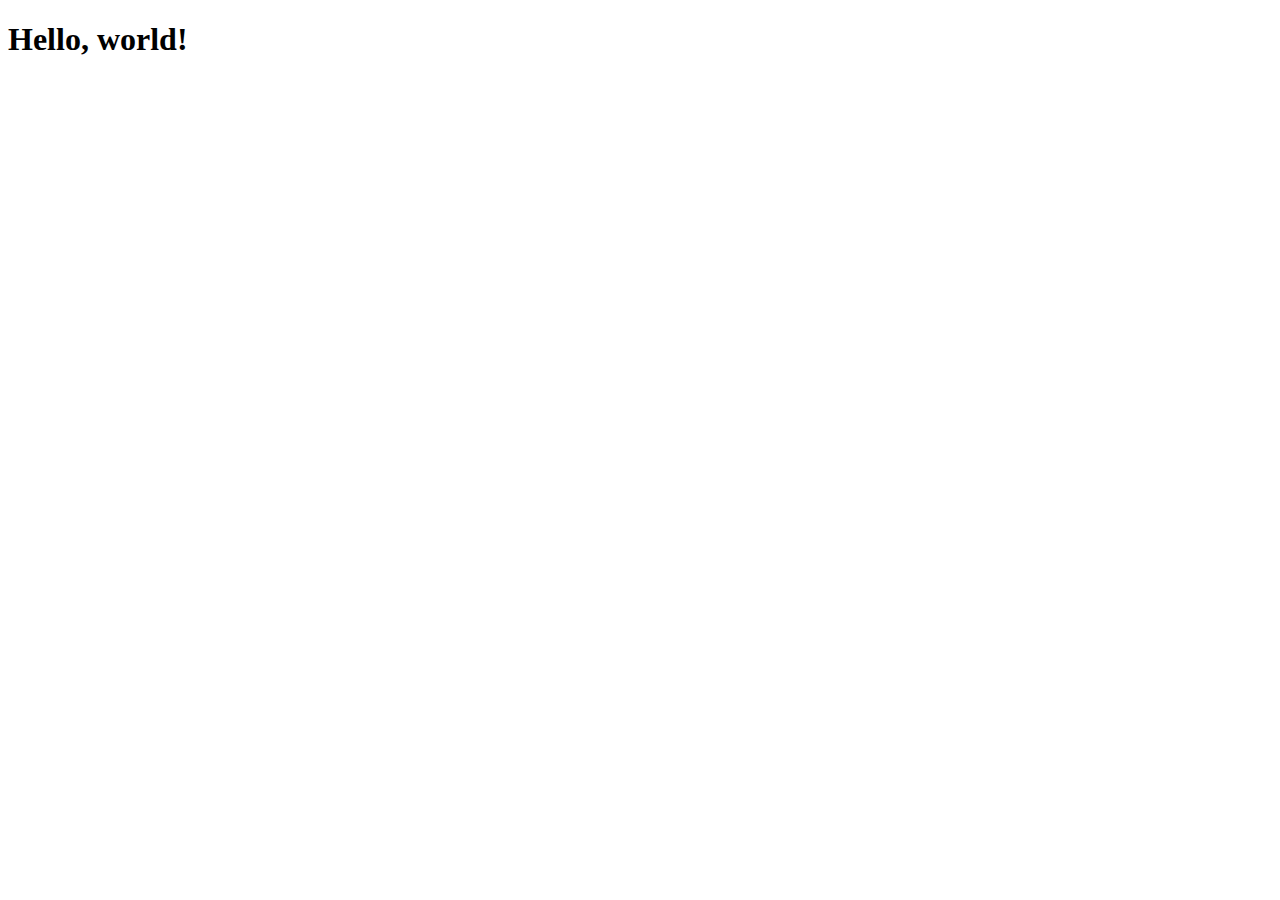
==== src/main/resources/templates/index.html @ 85ad0266 "add initial project files" ====
<!DOCTYPE html>
<html xmlns:th="http://www.thymeleaf.org">
<head>
  <meta charset="utf-8"/>
  <meta http-equiv="X-UA-Compatible" content="IE=edge"/>
  <meta name="viewport" content="width=device-width, initial-scale=1"/>
  <!--/* The above 3 meta tags *must* come first in the head; any other head content must come *after* these tags */-->

  <title>Bootstrap 101 Template</title>

  <link href="/webjars/bootstrap/3.3.7-1/css/bootstrap.min.css" rel="stylesheet"
        th:href="@{/webjars/bootstrap/3.3.7-1/css/bootstrap.min.css}"/>

  <!-- HTML5 shim and Respond.js for IE8 support of HTML5 elements and media queries -->
  <!-- WARNING: Respond.js doesn't work if you view the page via file:// -->
  <!--[if lt IE 9]>
  <script src="https://oss.maxcdn.com/html5shiv/3.7.3/html5shiv.min.js"></script>
  <script src="https://oss.maxcdn.com/respond/1.4.2/respond.min.js"></script>
  <![endif]-->
</head>

<body>
<h1>Hello, world!</h1>


<!--/* jQuery (necessary for Bootstrap's JavaScript plugins) */-->
<script src="/webjars/jquery/1.11.1/jquery.min.js"
        th:src="@{/webjars/jquery/1.11.1/jquery.min.js}"></script>
<!--/* Include all compiled plugins (below), or include individual files as needed */-->
<script src="/webjars/bootstrap/3.3.7-1/js/bootstrap.min.js"
        th:src="@{/webjars/bootstrap/3.3.7-1/js/bootstrap.min.js}"></script>
</body>
</html>
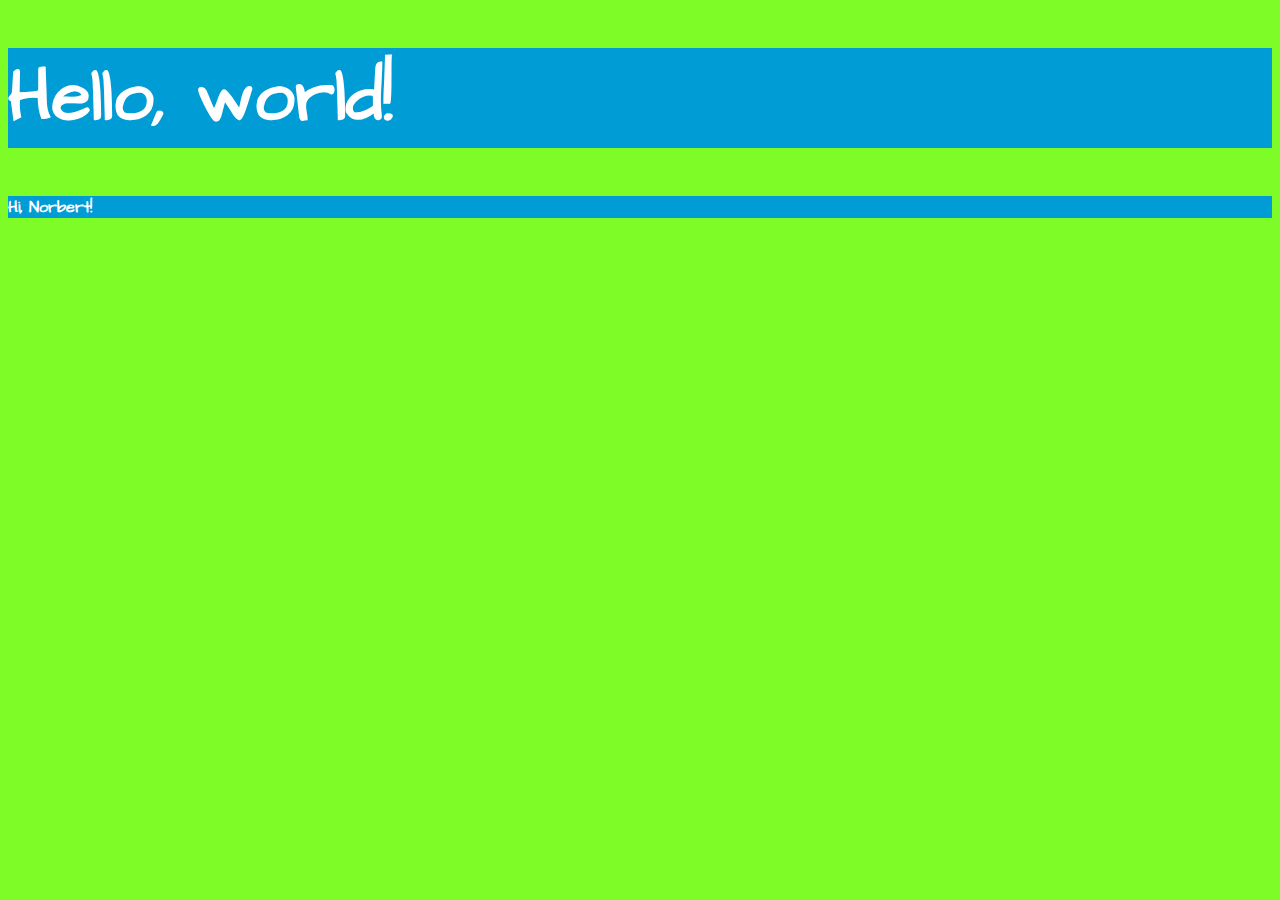
==== commit 77cb8b3c: "main page redesign" ====
--- a/src/main/resources/templates/index.html
+++ b/src/main/resources/templates/index.html
@@ -1,33 +1,17 @@
 <!DOCTYPE html>
 <html xmlns:th="http://www.thymeleaf.org">
-<head>
-  <meta charset="utf-8"/>
-  <meta http-equiv="X-UA-Compatible" content="IE=edge"/>
-  <meta name="viewport" content="width=device-width, initial-scale=1"/>
-  <!--/* The above 3 meta tags *must* come first in the head; any other head content must come *after* these tags */-->
+  <head>
+    <meta charset="utf-8"/>
+    <title>Bootstrap 101 Template</title>
+    <link href="/webjars/bootstrap/3.3.7-1/css/bootstrap.min.css" rel="stylesheet"/>
+    <link rel="stylesheet" href="../static/css/style.css" th:href="@{/css/style.css}"/>
+    <link href="https://fonts.googleapis.com/css?family=Architects+Daughter" rel="stylesheet"/>
+  </head>
+  <body class="green">
+    <h1 class="blue white" style="font-size:72px">Hello, world!</h1>
+    <h1 class="blue white" style="font-size:16px">Hi, Norbert!</h1>
 
-  <title>Bootstrap 101 Template</title>
-
-  <link href="/webjars/bootstrap/3.3.7-1/css/bootstrap.min.css" rel="stylesheet"
-        th:href="@{/webjars/bootstrap/3.3.7-1/css/bootstrap.min.css}"/>
-
-  <!-- HTML5 shim and Respond.js for IE8 support of HTML5 elements and media queries -->
-  <!-- WARNING: Respond.js doesn't work if you view the page via file:// -->
-  <!--[if lt IE 9]>
-  <script src="https://oss.maxcdn.com/html5shiv/3.7.3/html5shiv.min.js"></script>
-  <script src="https://oss.maxcdn.com/respond/1.4.2/respond.min.js"></script>
-  <![endif]-->
-</head>
-
-<body>
-<h1>Hello, world!</h1>
-
-
-<!--/* jQuery (necessary for Bootstrap's JavaScript plugins) */-->
-<script src="/webjars/jquery/1.11.1/jquery.min.js"
-        th:src="@{/webjars/jquery/1.11.1/jquery.min.js}"></script>
-<!--/* Include all compiled plugins (below), or include individual files as needed */-->
-<script src="/webjars/bootstrap/3.3.7-1/js/bootstrap.min.js"
-        th:src="@{/webjars/bootstrap/3.3.7-1/js/bootstrap.min.js}"></script>
-</body>
+    <script src="/webjars/jquery/1.11.1/jquery.min.js"></script>
+    <script src="/webjars/bootstrap/3.3.7-1/js/bootstrap.min.js"></script>
+  </body>
 </html>
